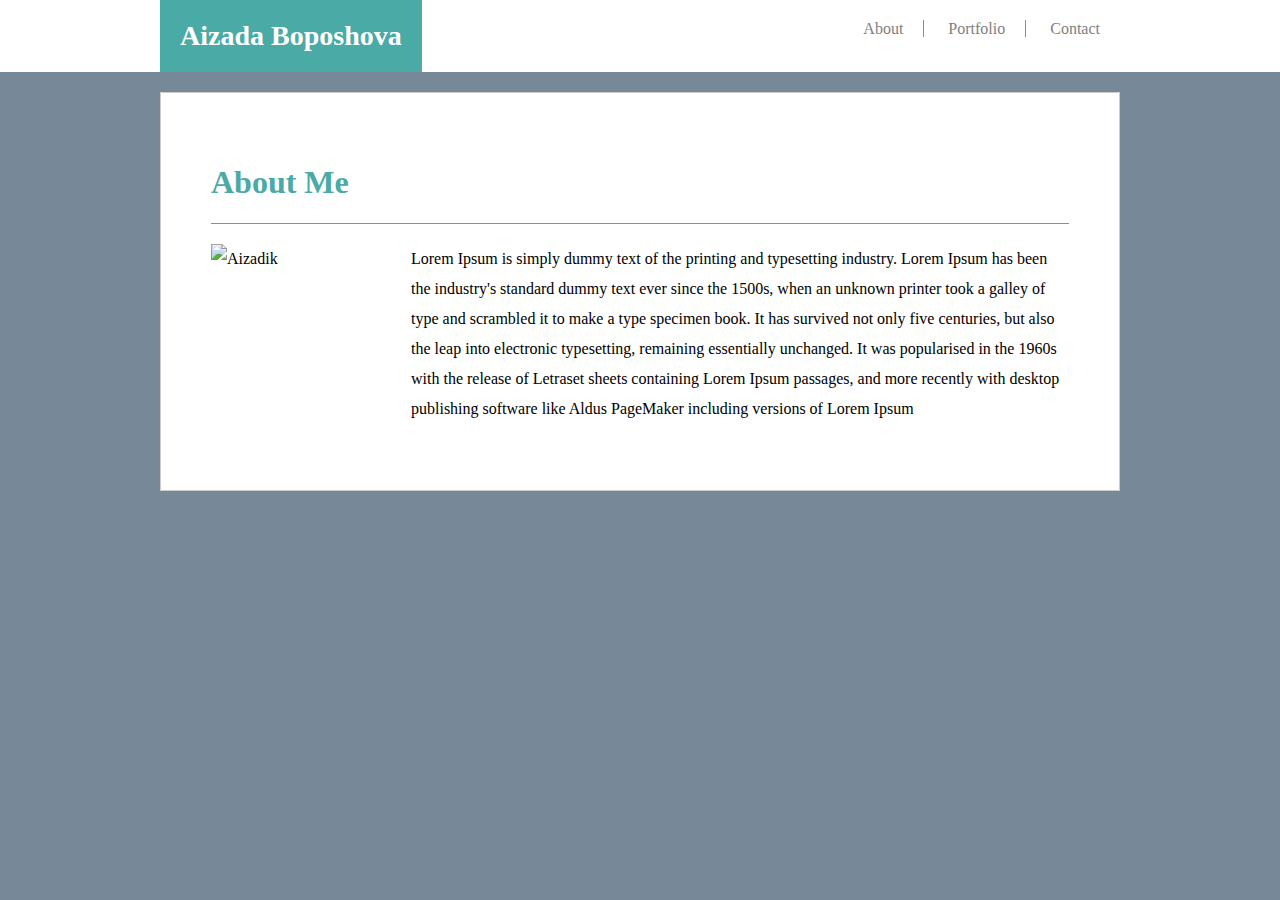
==== index.html @ 0301dd53 "added header and section tags" ====
<!DOCTYPE html>
<html lang="en-us">

<head>
    <meta charset="UTF-8">
    <title>HW Wireframe</title>
    <link rel="stylesheet" type="text/css" href="assets/css/style.css">
</head>

<body>
    <header>
        <div id="inner-header">
            <h1>Aizada Boposhova</h1>
            <nav id="top-nav-bars">
                <a href="#">About</a>
                <a href="#">Portfolio</a>
                <a href="#">Contact</a>
            </nav>

        </div>

    </header>

    <section id="summary">
        <h1>About Me</h1>
        <p>
            <img id="bio-image" src="assets/images/my-photo.jpg" alt="Aizadik" width="200" height="200"> Lorem Ipsum is simply dummy text of the printing and typesetting industry. Lorem Ipsum has been the industry's standard dummy text ever since the
            1500s, when an unknown printer took a galley of type and scrambled it to make a type specimen book. It has survived not only five centuries, but also the leap into electronic typesetting, remaining essentially unchanged. It was popularised
            in the 1960s with the release of Letraset sheets containing Lorem Ipsum passages, and more recently with desktop publishing software like Aldus PageMaker including versions of Lorem Ipsum

        </p>





    </section>


</body>

</html>
---- assets/css/style.css ----
* {
    box-sizing: border-box;
}

header h1 {
    padding: 20px 0;
    margin: 0;
    font-size: 28px;
    background-color: #4aaaa5;
    color: white;
    display: inline-block;
    padding: 20px;
}

header {
    background: #ffffff;
}

#inner-header {
    width: 960px;
    margin: auto;
}

body {
    margin: 0;
    background-color: lightslategray;
}

#top-nav-bars {
    color: grey;
    display: inline-block;
    float: right;
    padding: 20px;
}

a {
    text-decoration: none;
    color: grey;
    margin-left: 20px;
    border-right: 1px solid #4aaaa5;
    padding-right: 20px;
}

a:last-of-type {
    border-right: 0;
    padding: 0;
}

#summary {
    width: 960px;
    margin: auto;
    background-color: white;
    padding: 50px;
    margin-top: 20px;
    border: 1px solid #cccccc;
}

h1 {
    color: #4aaaa5;
}

p {
    border-top: 1px solid #4aaaa5;
    padding-top: 20px;
    line-height: 30px;
}

#bio-image {
    float: left;
}
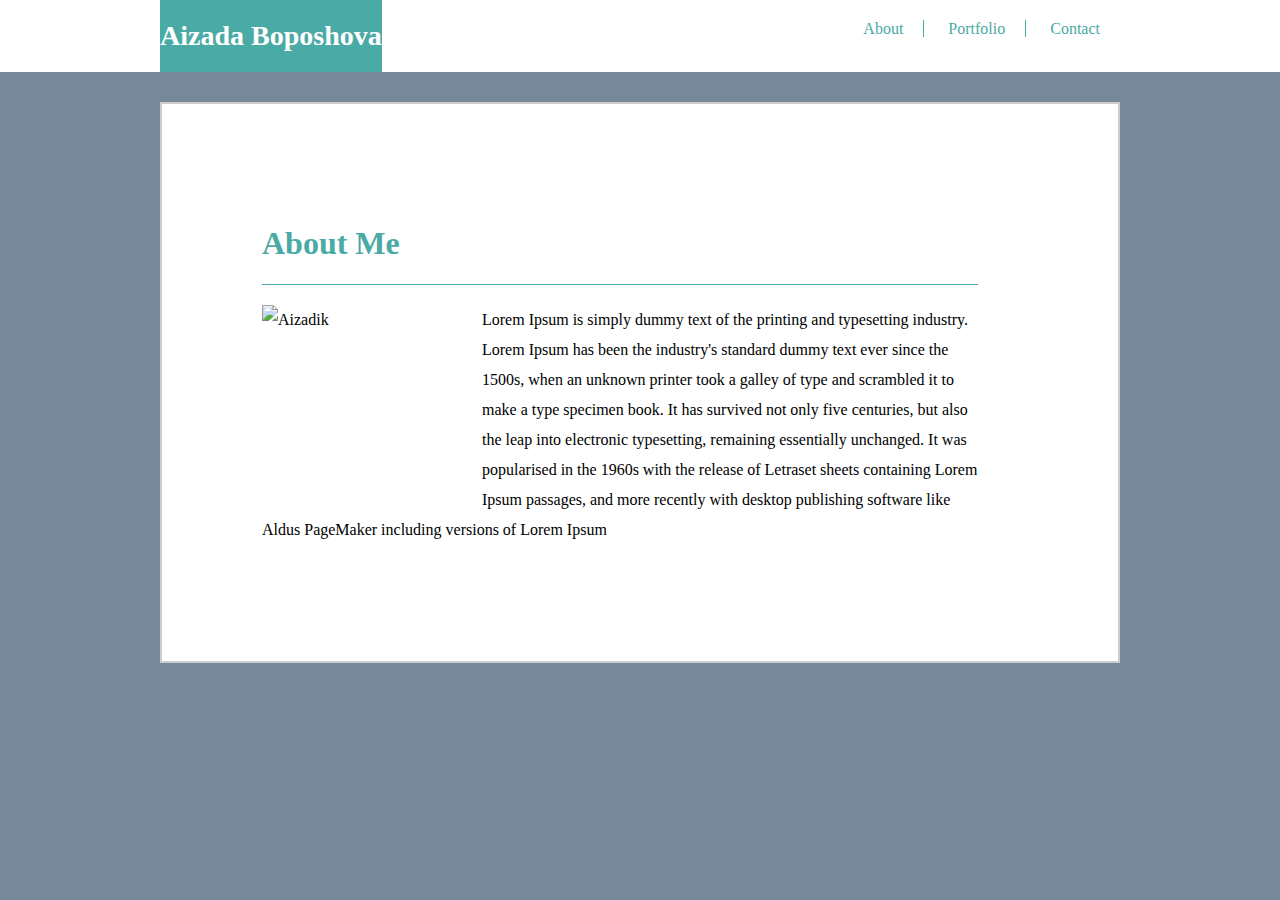
==== commit 1fc2bf97: "modified files" ====
--- a/index.html
+++ b/index.html
@@ -30,13 +30,7 @@
 
         </p>
 
-
-
-
-
     </section>
-
-
 </body>
 
 </html>--- a/assets/css/style.css
+++ b/assets/css/style.css
@@ -9,7 +9,6 @@
     background-color: #4aaaa5;
     color: white;
     display: inline-block;
-    padding: 20px;
 }
 
 header {
@@ -23,11 +22,11 @@
 
 body {
     margin: 0;
-    background-color: lightslategray;
+    background-color: lightslategrey;
 }
 
 #top-nav-bars {
-    color: grey;
+    color: 4aaaa5;
     display: inline-block;
     float: right;
     padding: 20px;
@@ -35,7 +34,7 @@
 
 a {
     text-decoration: none;
-    color: grey;
+    color: #4aaaa5;
     margin-left: 20px;
     border-right: 1px solid #4aaaa5;
     padding-right: 20px;
@@ -48,23 +47,28 @@
 
 #summary {
     width: 960px;
+    /* margin-top: 5px; */
+    background-color: white;
+    padding: 100px;
     margin: auto;
-    background-color: white;
-    padding: 50px;
-    margin-top: 20px;
-    border: 1px solid #cccccc;
+    margin-top: 30px;
+    border: 2px solid #cccccc;
 }
 
 h1 {
     color: #4aaaa5;
-}
-
-p {
-    border-top: 1px solid #4aaaa5;
-    padding-top: 20px;
-    line-height: 30px;
+    /* margin-top: 30px; */
 }
 
 #bio-image {
     float: left;
+    margin-right: 20px;
+}
+
+p {
+    clear: both;
+    border-top: 1px solid #4aaaa5;
+    padding-top: 20px;
+    line-height: 30px;
+    margin-right: 40px;
 }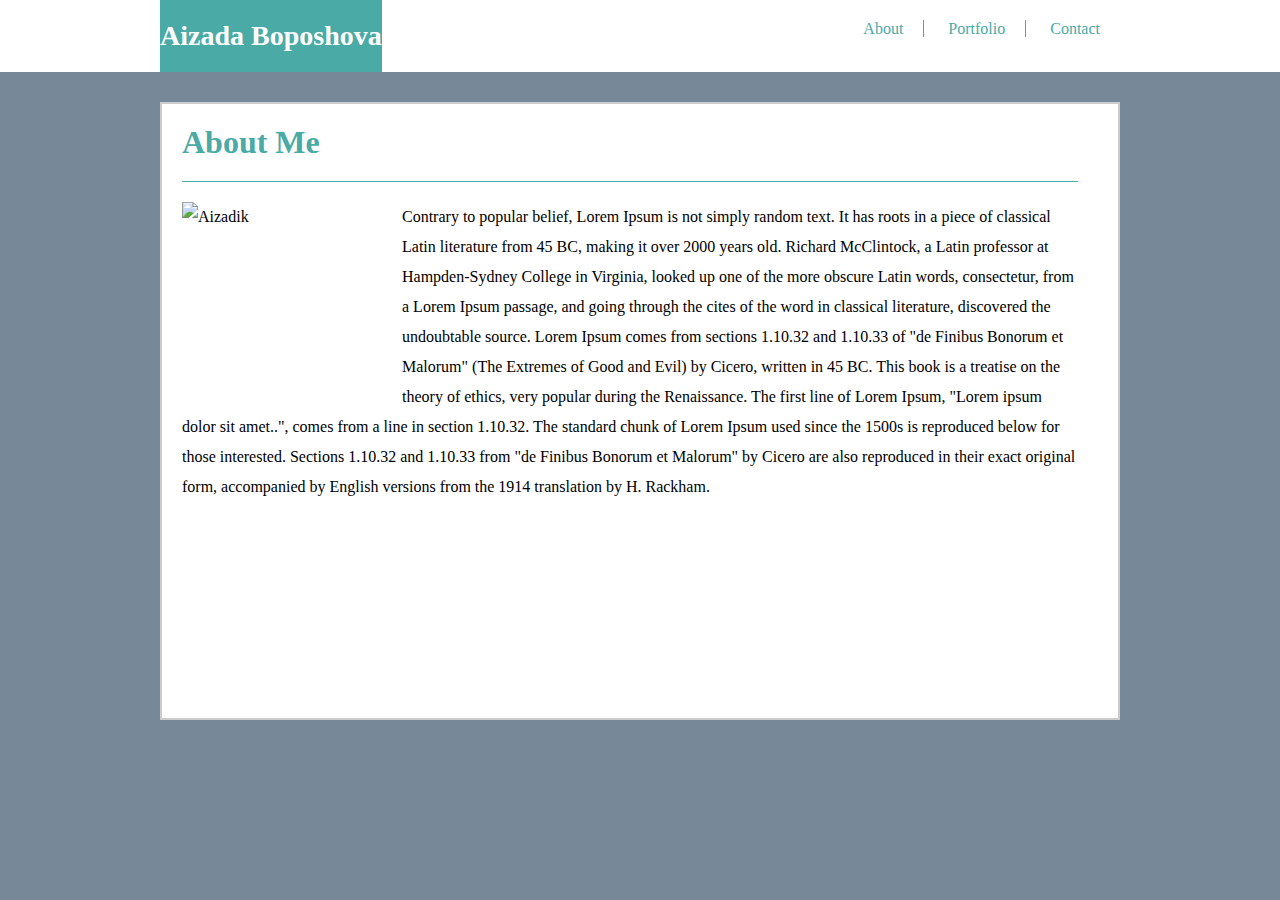
==== commit 52c0631e: "finished html file" ====
--- a/index.html
+++ b/index.html
@@ -24,10 +24,11 @@
     <section id="summary">
         <h1>About Me</h1>
         <p>
-            <img id="bio-image" src="assets/images/my-photo.jpg" alt="Aizadik" width="200" height="200"> Lorem Ipsum is simply dummy text of the printing and typesetting industry. Lorem Ipsum has been the industry's standard dummy text ever since the
-            1500s, when an unknown printer took a galley of type and scrambled it to make a type specimen book. It has survived not only five centuries, but also the leap into electronic typesetting, remaining essentially unchanged. It was popularised
-            in the 1960s with the release of Letraset sheets containing Lorem Ipsum passages, and more recently with desktop publishing software like Aldus PageMaker including versions of Lorem Ipsum
-
+            <img id="bio-image" src="assets/images/my-photo.jpg" alt="Aizadik" width="200" height="200"> Contrary to popular belief, Lorem Ipsum is not simply random text. It has roots in a piece of classical Latin literature from 45 BC, making it over
+            2000 years old. Richard McClintock, a Latin professor at Hampden-Sydney College in Virginia, looked up one of the more obscure Latin words, consectetur, from a Lorem Ipsum passage, and going through the cites of the word in classical literature,
+            discovered the undoubtable source. Lorem Ipsum comes from sections 1.10.32 and 1.10.33 of "de Finibus Bonorum et Malorum" (The Extremes of Good and Evil) by Cicero, written in 45 BC. This book is a treatise on the theory of ethics, very popular
+            during the Renaissance. The first line of Lorem Ipsum, "Lorem ipsum dolor sit amet..", comes from a line in section 1.10.32. The standard chunk of Lorem Ipsum used since the 1500s is reproduced below for those interested. Sections 1.10.32
+            and 1.10.33 from "de Finibus Bonorum et Malorum" by Cicero are also reproduced in their exact original form, accompanied by English versions from the 1914 translation by H. Rackham.
         </p>
 
     </section>
--- a/assets/css/style.css
+++ b/assets/css/style.css
@@ -47,17 +47,17 @@
 
 #summary {
     width: 960px;
-    /* margin-top: 5px; */
     background-color: white;
-    padding: 100px;
     margin: auto;
     margin-top: 30px;
     border: 2px solid #cccccc;
+    padding-bottom: 200px;
+    padding-left: 20px;
 }
 
 h1 {
     color: #4aaaa5;
-    /* margin-top: 30px; */
+    margin: 20px auto 20px auto;
 }
 
 #bio-image {
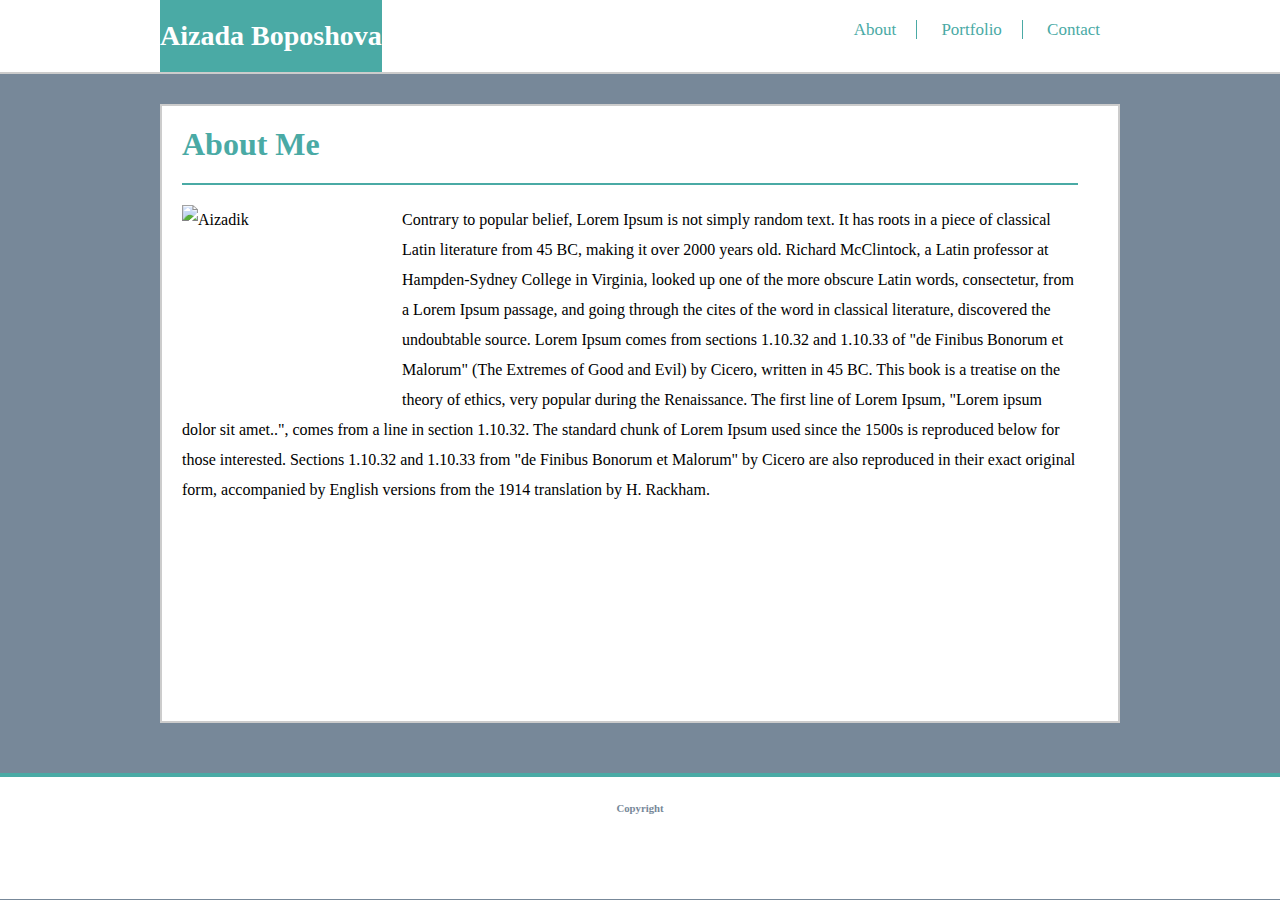
==== commit 4e369fc6: "compleated first file" ====
--- a/index.html
+++ b/index.html
@@ -32,6 +32,11 @@
         </p>
 
     </section>
+    <footer class="bottom-footer">
+        <h6>Copyright</h6>
+
+    </footer>
+
 </body>
 
 </html>--- a/assets/css/style.css
+++ b/assets/css/style.css
@@ -13,6 +13,7 @@
 
 header {
     background: #ffffff;
+    border-bottom: 2px solid #cccccc;
 }
 
 #inner-header {
@@ -30,6 +31,7 @@
     display: inline-block;
     float: right;
     padding: 20px;
+    font-size: 17px;
 }
 
 a {
@@ -38,6 +40,11 @@
     margin-left: 20px;
     border-right: 1px solid #4aaaa5;
     padding-right: 20px;
+}
+
+a:hover {
+    background-color: #cccccc;
+    border-radius: 25px;
 }
 
 a:last-of-type {
@@ -67,8 +74,20 @@
 
 p {
     clear: both;
-    border-top: 1px solid #4aaaa5;
+    border-top: 2px solid #4aaaa5;
     padding-top: 20px;
     line-height: 30px;
     margin-right: 40px;
+}
+
+.bottom-footer {
+    margin-top: 50px;
+    background: white;
+    padding-bottom: 60px;
+    border-top: 4px solid #4aaaa5;
+}
+
+h6 {
+    text-align: center;
+    color: lightslategray;
 }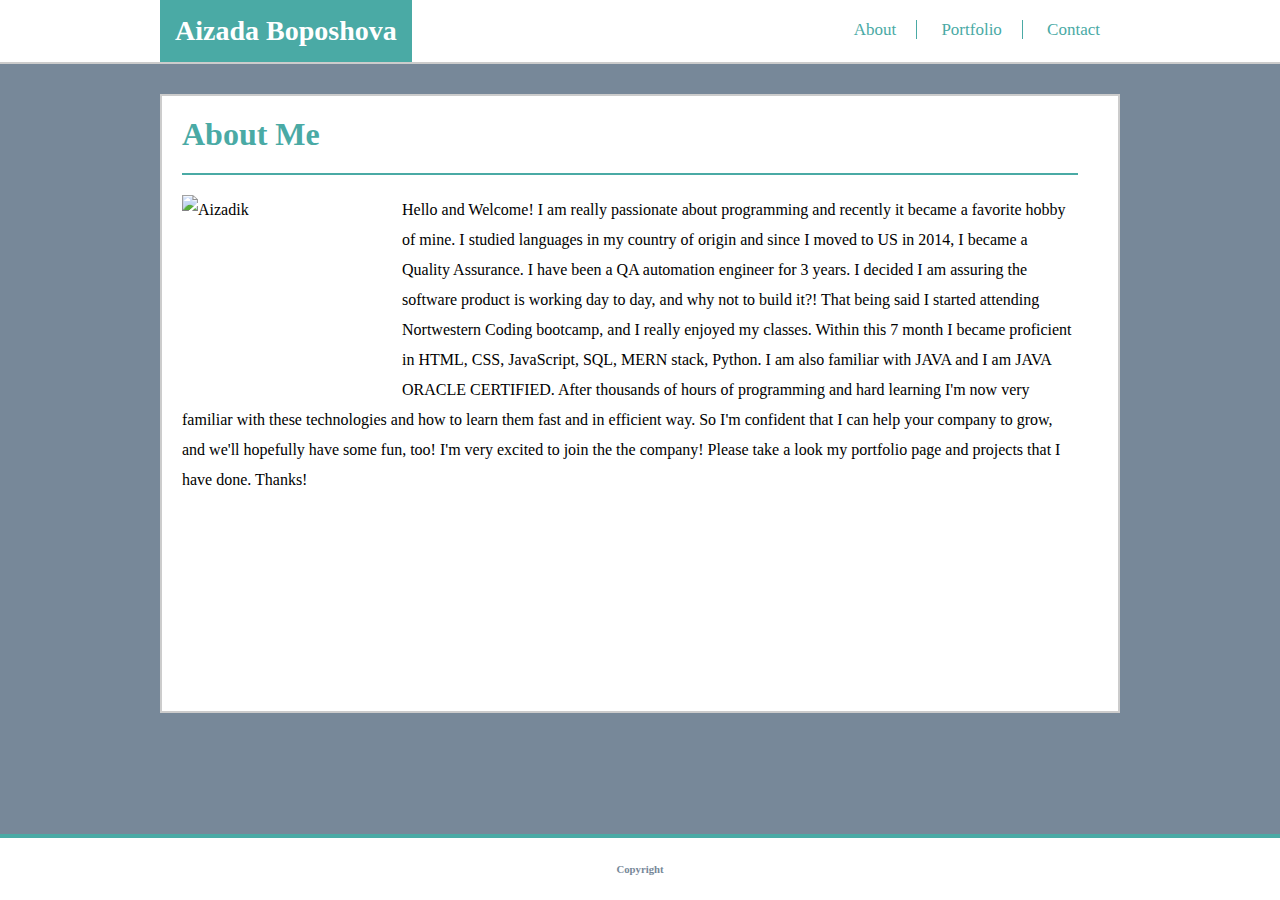
==== commit d441577c: "added contact/portfolio files" ====
--- a/index.html
+++ b/index.html
@@ -24,11 +24,11 @@
     <section id="summary">
         <h1>About Me</h1>
         <p>
-            <img id="bio-image" src="assets/images/my-photo.jpg" alt="Aizadik" width="200" height="200"> Contrary to popular belief, Lorem Ipsum is not simply random text. It has roots in a piece of classical Latin literature from 45 BC, making it over
-            2000 years old. Richard McClintock, a Latin professor at Hampden-Sydney College in Virginia, looked up one of the more obscure Latin words, consectetur, from a Lorem Ipsum passage, and going through the cites of the word in classical literature,
-            discovered the undoubtable source. Lorem Ipsum comes from sections 1.10.32 and 1.10.33 of "de Finibus Bonorum et Malorum" (The Extremes of Good and Evil) by Cicero, written in 45 BC. This book is a treatise on the theory of ethics, very popular
-            during the Renaissance. The first line of Lorem Ipsum, "Lorem ipsum dolor sit amet..", comes from a line in section 1.10.32. The standard chunk of Lorem Ipsum used since the 1500s is reproduced below for those interested. Sections 1.10.32
-            and 1.10.33 from "de Finibus Bonorum et Malorum" by Cicero are also reproduced in their exact original form, accompanied by English versions from the 1914 translation by H. Rackham.
+            <img id="bio-image" src="assets/images/my-photo.jpg" alt="Aizadik" width="200" height="200"> Hello and Welcome! I am really passionate about programming and recently it became a favorite hobby of mine. I studied languages in my country of
+            origin and since I moved to US in 2014, I became a Quality Assurance. I have been a QA automation engineer for 3 years. I decided I am assuring the software product is working day to day, and why not to build it?! That being said I started
+            attending Nortwestern Coding bootcamp, and I really enjoyed my classes. Within this 7 month I became proficient in HTML, CSS, JavaScript, SQL, MERN stack, Python. I am also familiar with JAVA and I am JAVA ORACLE CERTIFIED. After thousands
+            of hours of programming and hard learning I'm now very familiar with these technologies and how to learn them fast and in efficient way. So I'm confident that I can help your company to grow, and we'll hopefully have some fun, too! I'm very
+            excited to join the the company! Please take a look my portfolio page and projects that I have done. Thanks!
         </p>
 
     </section>
--- a/assets/css/style.css
+++ b/assets/css/style.css
@@ -2,8 +2,11 @@
     box-sizing: border-box;
 }
 
+
+/* About me */
+
 header h1 {
-    padding: 20px 0;
+    padding: 15px;
     margin: 0;
     font-size: 28px;
     background-color: #4aaaa5;
@@ -83,11 +86,98 @@
 .bottom-footer {
     margin-top: 50px;
     background: white;
-    padding-bottom: 60px;
+    /* padding-bottom: 20px; */
     border-top: 4px solid #4aaaa5;
+    position: fixed;
+    width: 100%;
+    bottom: 0;
 }
 
 h6 {
     text-align: center;
     color: lightslategray;
+}
+
+
+/* Contact */
+
+#contact {
+    width: 960px;
+    background-color: white;
+    margin: auto;
+    margin-top: 30px;
+    border: 2px solid #cccccc;
+    padding-bottom: 200px;
+    padding: 20px;
+}
+
+#contact h1 {
+    border-bottom: 2px solid #4aaaa5;
+    padding-bottom: 10px;
+}
+
+form label,
+form input,
+textarea {
+    display: block;
+    width: 100%;
+}
+
+input {
+    padding: 5px;
+}
+
+textarea {
+    height: 200px;
+}
+
+form label {
+    margin-top: 10px;
+    margin-bottom: 10px;
+}
+
+form input[type='submit'] {
+    display: initial;
+    width: auto;
+    margin-top: 10px;
+    background-color: #4aaaa5;
+    padding: 10px;
+}
+
+
+/*Portfolio */
+
+#portfolio {
+    position: relative;
+    border-bottom: 2px solid #4aaaa5;
+    padding-bottom: 10px;
+}
+
+#portfolio {
+    width: 960px;
+    background-color: white;
+    margin: auto;
+    margin-top: 30px;
+    border: 2px solid #cccccc;
+    padding-left: 20px;
+    margin-bottom: 80px;
+}
+
+div img {}
+
+.stripe {
+    background-color: #4aaaa5;
+    display: inline-block;
+    position: absolute;
+    bottom: 10px;
+    left: 0;
+    width: 100%;
+    padding-top: 20px;
+    padding-bottom: 20px;
+}
+
+.image-wrapper {
+    margin: 10px;
+    position: relative;
+    display: inline-block;
 }